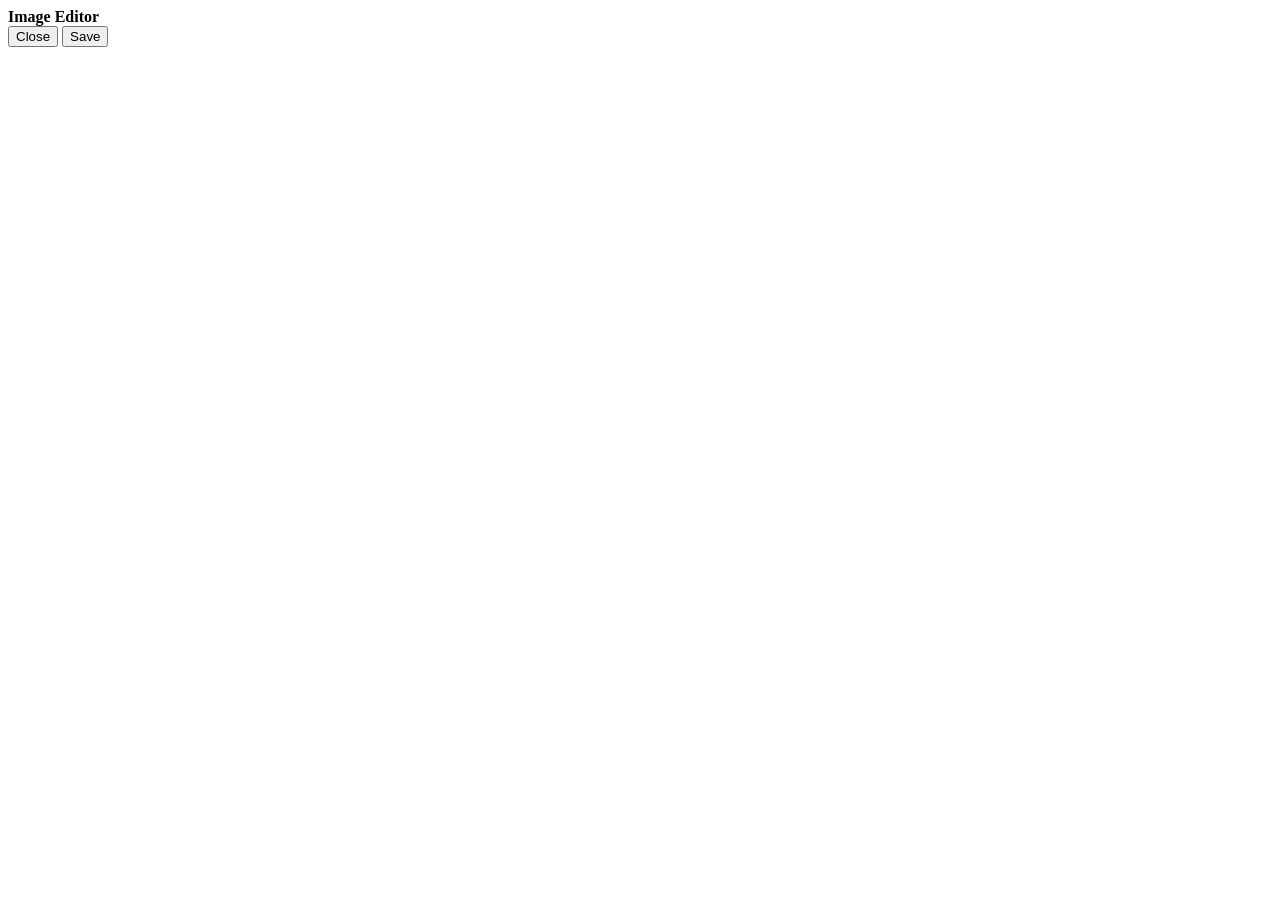
==== studio_static/editor.html @ c8d24163 "Release Grok Studio Lab V5 for Windows" ====
<!doctype html>
<html lang="en">
  <head>
    <meta charset="utf-8" />
    <meta name="viewport" content="width=device-width, initial-scale=1" />
    <title>Grok Studio Image Editor</title>
    <link rel="stylesheet" href="/assets/vendor/tui-image-editor/tui-color-picker.min.css" />
    <link rel="stylesheet" href="/assets/vendor/tui-image-editor/tui-image-editor.min.css" />
    <link rel="stylesheet" href="/assets/editor.css?v=lab-v5-20260615-01" />
  </head>
  <body>
    <header class="editor-toolbar">
      <div class="editor-title">
        <strong>Image Editor</strong>
      </div>
      <div class="editor-actions">
        <span id="editorStatus" role="status"></span>
        <button id="closeEditorBtn" class="secondary-button" type="button">Close</button>
        <button id="saveEditorBtn" class="save-button" type="button">Save</button>
      </div>
    </header>
    <main id="imageEditor"></main>
    <div id="editorOptionTemplates" hidden>
      <label class="font-control">
        <span>Font</span>
        <select id="fontSelect" aria-label="System font">
          <option value="">Select text first</option>
        </select>
      </label>
      <div class="feather-control">
        <span class="feather-label">Feather</span>
        <span class="feather-inputs">
          <input id="featherRange" type="range" min="0" max="100" step="1" value="0" aria-label="Feather" disabled />
          <input id="featherValue" type="number" min="0" max="100" step="1" value="0" aria-label="Feather value" disabled />
        </span>
      </div>
      <div class="crop-ratios" aria-label="Crop ratios">
        <button type="button" data-ratio="original">Original</button>
        <button type="button" data-ratio="custom">Custom</button>
        <button type="button" data-ratio="1">1:1</button>
        <button type="button" data-ratio="0.6666666667">2:3</button>
        <button type="button" data-ratio="1.5">3:2</button>
        <button type="button" data-ratio="0.75">3:4</button>
        <button type="button" data-ratio="1.3333333333">4:3</button>
        <button type="button" data-ratio="0.5625">9:16</button>
        <button type="button" data-ratio="1.7777777778">16:9</button>
      </div>
    </div>

    <script src="/assets/vendor/tui-image-editor/tui-color-picker.min.js"></script>
    <script src="/assets/vendor/tui-image-editor/tui-image-editor.min.js"></script>
    <script src="/assets/editor.js?v=lab-v5-20260615-01"></script>
  </body>
</html>
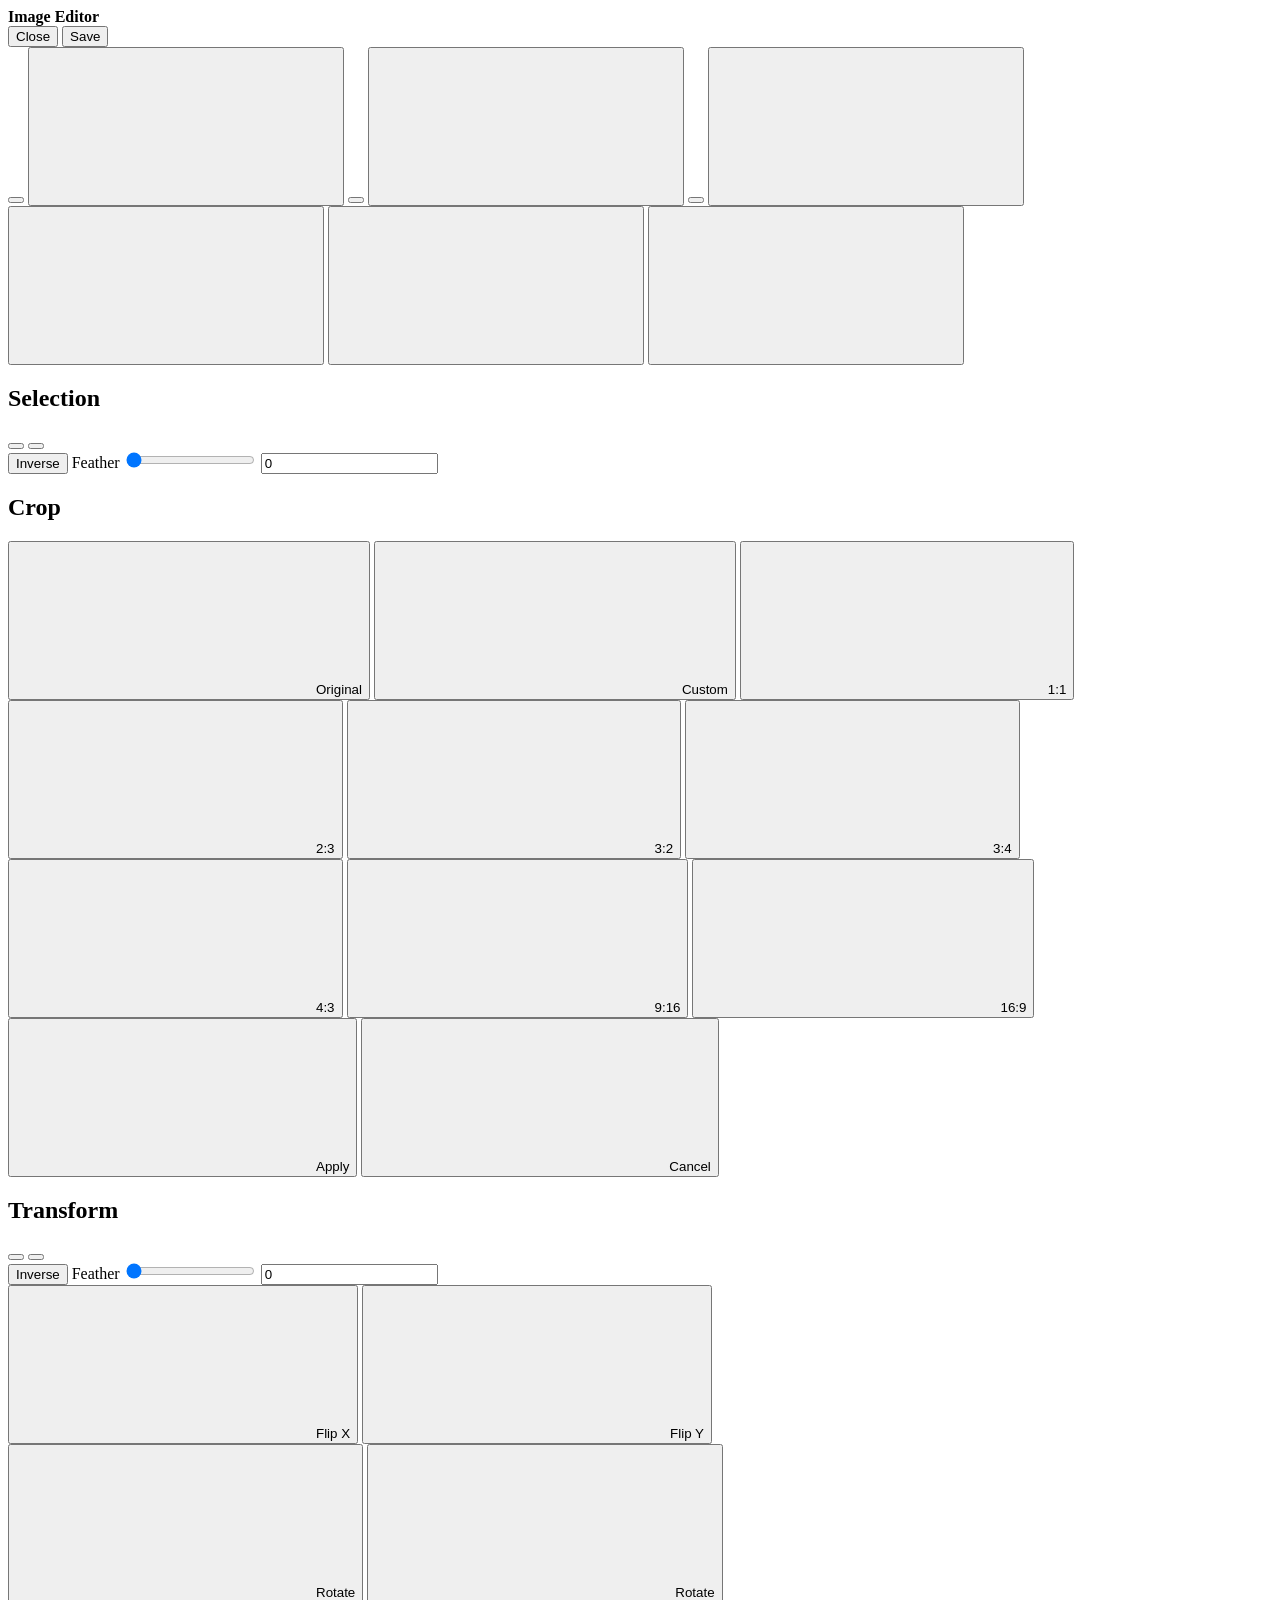
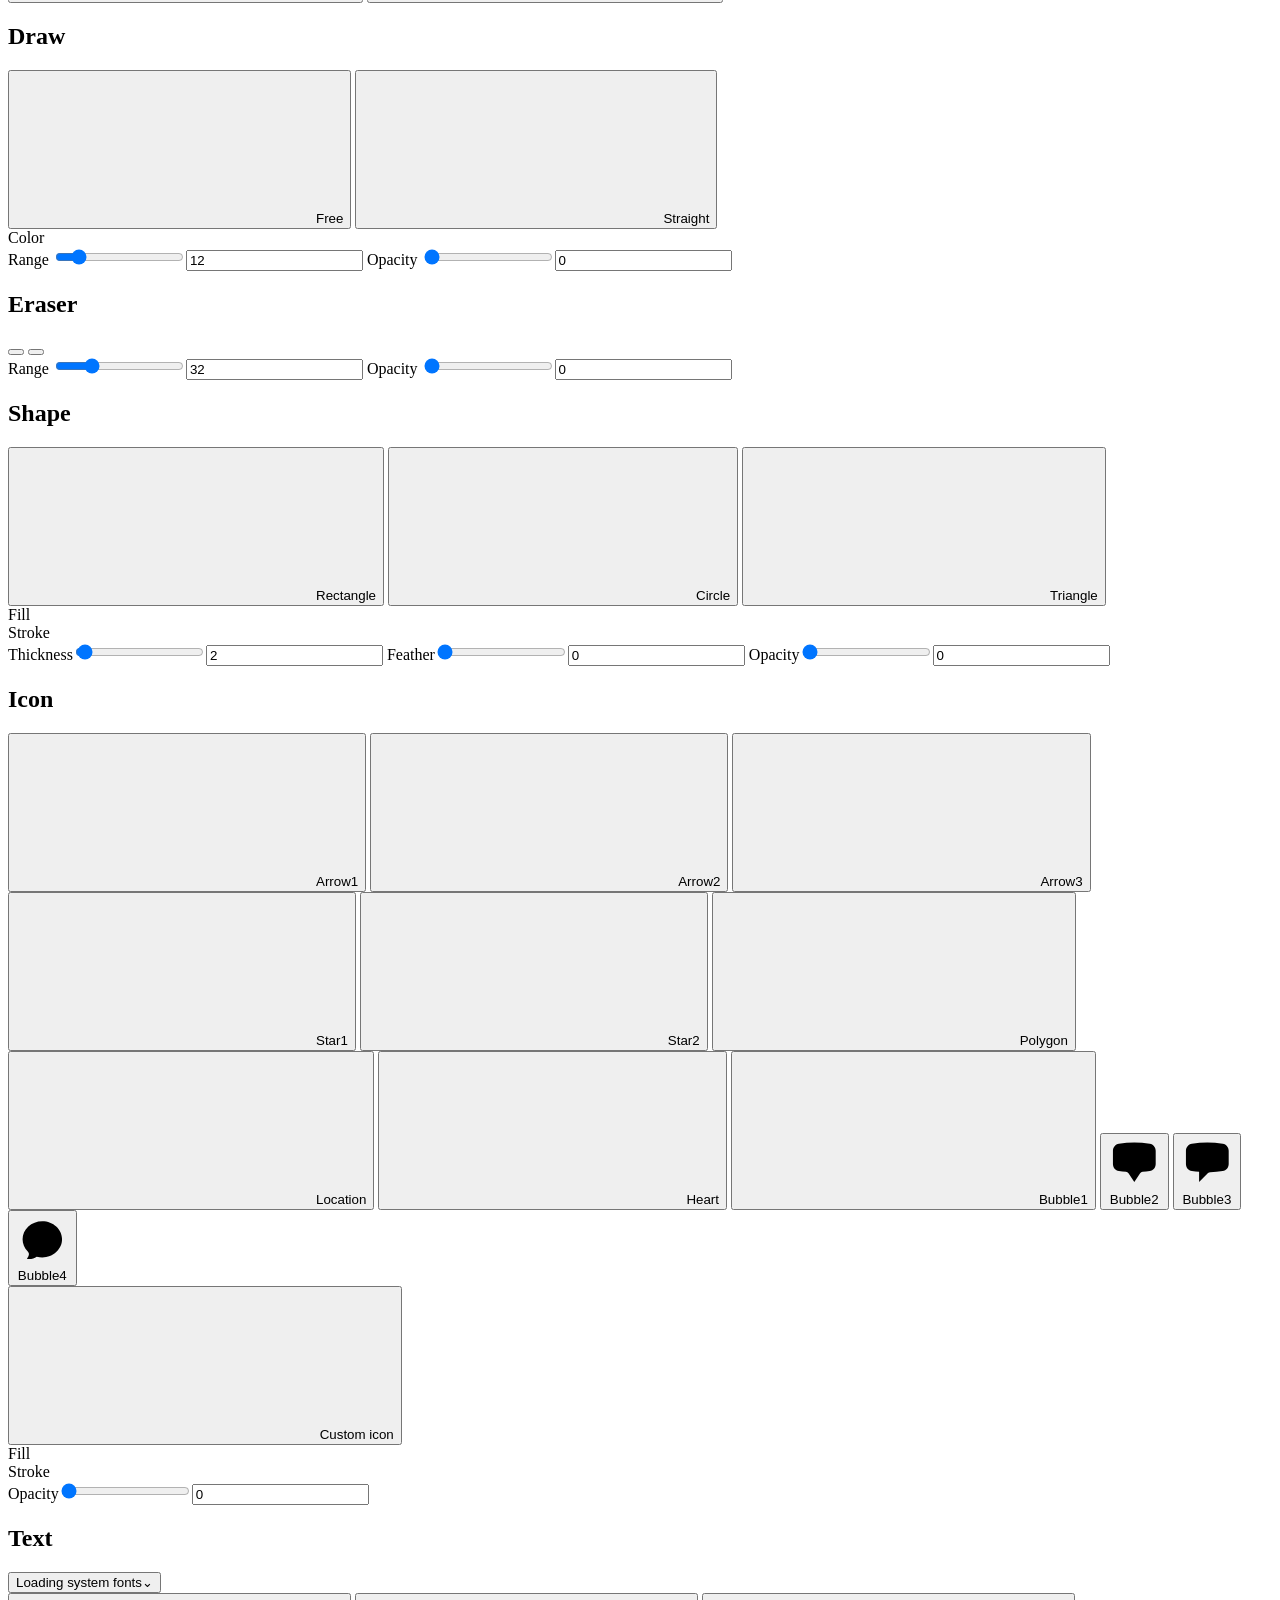
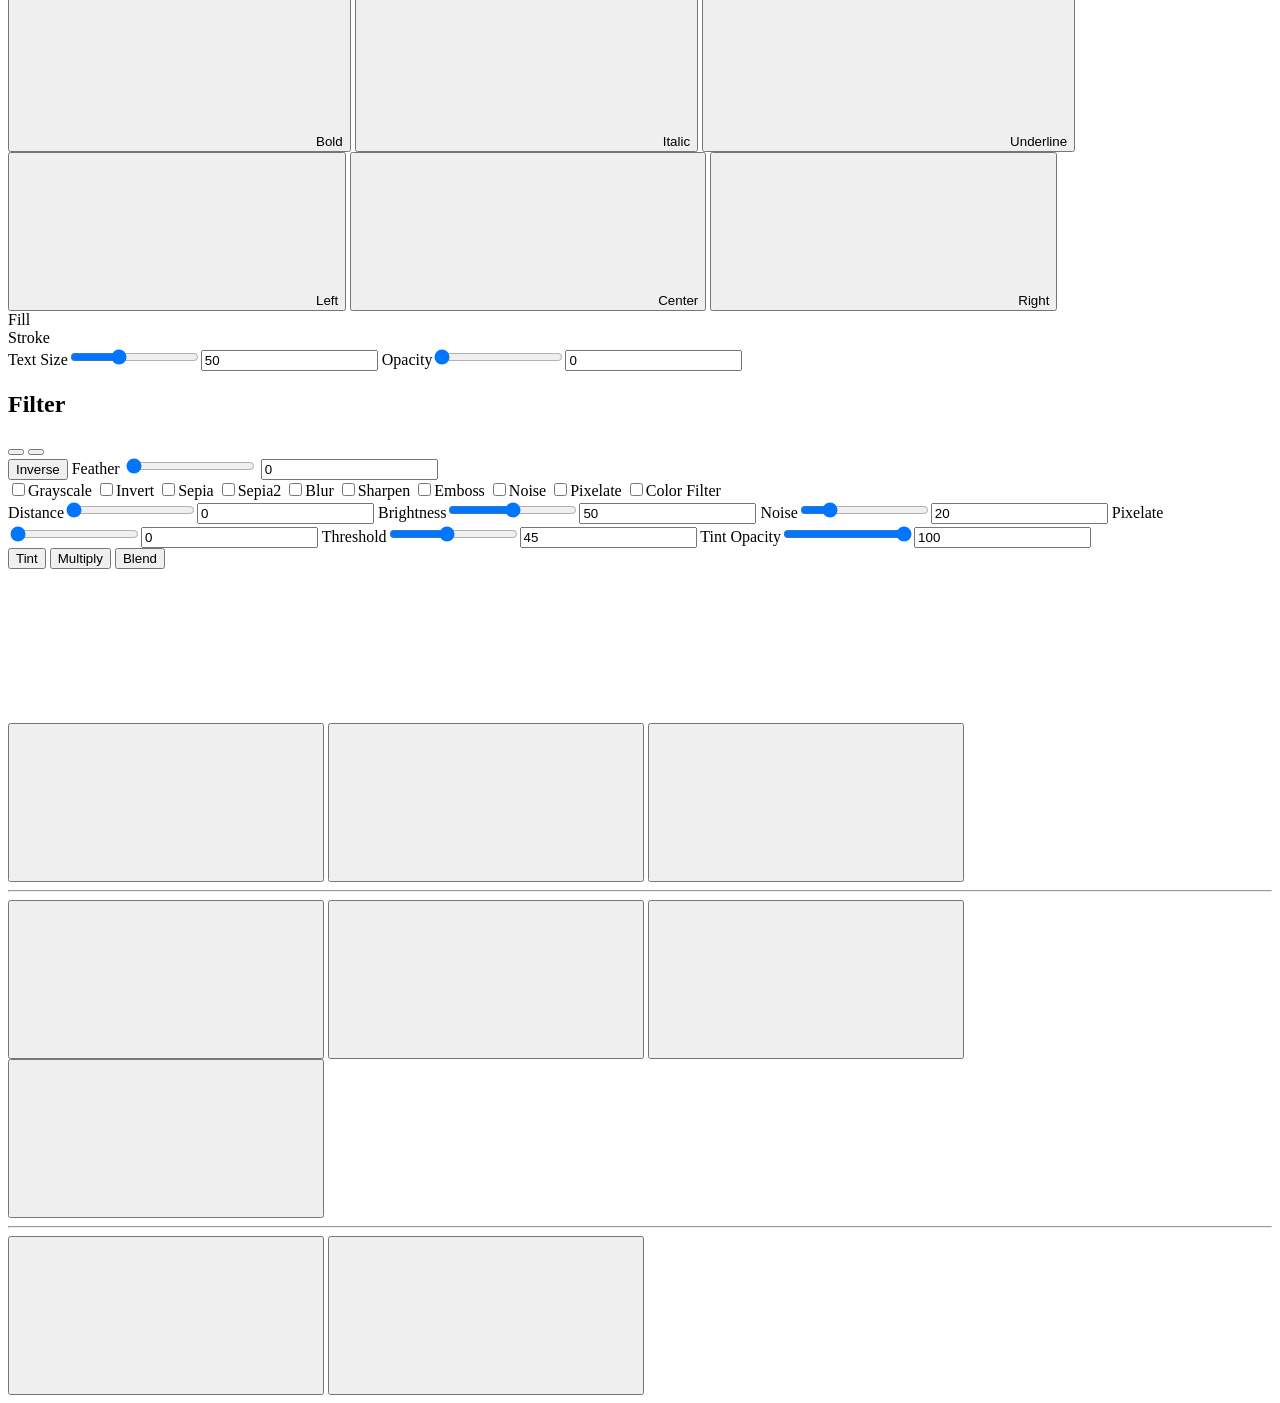
==== commit 2f393bfe: "Prepare clean release build" ====
--- a/studio_static/editor.html
+++ b/studio_static/editor.html
@@ -4,9 +4,7 @@
     <meta charset="utf-8" />
     <meta name="viewport" content="width=device-width, initial-scale=1" />
     <title>Grok Studio Image Editor</title>
-    <link rel="stylesheet" href="/assets/vendor/tui-image-editor/tui-color-picker.min.css" />
-    <link rel="stylesheet" href="/assets/vendor/tui-image-editor/tui-image-editor.min.css" />
-    <link rel="stylesheet" href="/assets/editor.css?v=lab-v5-20260615-01" />
+    <link rel="stylesheet" href="/assets/editor.css?v=lab-v5-no-gallery-editor-20260618-01" />
   </head>
   <body>
     <header class="editor-toolbar">
@@ -19,36 +17,273 @@
         <button id="saveEditorBtn" class="save-button" type="button">Save</button>
       </div>
     </header>
-    <main id="imageEditor"></main>
-    <div id="editorOptionTemplates" hidden>
-      <label class="font-control">
-        <span>Font</span>
-        <select id="fontSelect" aria-label="System font">
-          <option value="">Select text first</option>
-        </select>
-      </label>
-      <div class="feather-control">
-        <span class="feather-label">Feather</span>
-        <span class="feather-inputs">
-          <input id="featherRange" type="range" min="0" max="100" step="1" value="0" aria-label="Feather" disabled />
-          <input id="featherValue" type="number" min="0" max="100" step="1" value="0" aria-label="Feather value" disabled />
-        </span>
-      </div>
-      <div class="crop-ratios" aria-label="Crop ratios">
-        <button type="button" data-ratio="original">Original</button>
-        <button type="button" data-ratio="custom">Custom</button>
-        <button type="button" data-ratio="1">1:1</button>
-        <button type="button" data-ratio="0.6666666667">2:3</button>
-        <button type="button" data-ratio="1.5">3:2</button>
-        <button type="button" data-ratio="0.75">3:4</button>
-        <button type="button" data-ratio="1.3333333333">4:3</button>
-        <button type="button" data-ratio="0.5625">9:16</button>
-        <button type="button" data-ratio="1.7777777778">16:9</button>
-      </div>
-    </div>
-
-    <script src="/assets/vendor/tui-image-editor/tui-color-picker.min.js"></script>
-    <script src="/assets/vendor/tui-image-editor/tui-image-editor.min.js"></script>
-    <script src="/assets/editor.js?v=lab-v5-20260615-01"></script>
+
+    <main class="editor-shell" aria-label="Grok Studio image editor layout preview">
+      <nav class="tool-rail" aria-label="Editor tools">
+        <button class="tool-button tool-selection" type="button" data-tool="selection" data-tooltip="Selection" aria-label="Selection">
+          <span aria-hidden="true"></span>
+        </button>
+        <button class="tool-button tool-crop" type="button" data-tool="crop" data-tooltip="Crop" aria-label="Crop">
+          <svg class="toast-icon" aria-hidden="true"><use href="#ic-crop"></use></svg>
+        </button>
+        <button class="tool-button tool-transform" type="button" data-tool="transform" data-tooltip="Transform" aria-label="Transform">
+          <span aria-hidden="true"></span>
+        </button>
+        <button class="tool-button tool-draw" type="button" data-tool="draw" data-tooltip="Draw" aria-label="Draw">
+          <svg class="toast-icon" aria-hidden="true"><use href="#ic-draw"></use></svg>
+        </button>
+        <button class="tool-button tool-eraser" type="button" data-tool="eraser" data-tooltip="Eraser" aria-label="Eraser">
+          <span aria-hidden="true"></span>
+        </button>
+        <button class="tool-button tool-shape" type="button" data-tool="shape" data-tooltip="Shape" aria-label="Shape">
+          <svg class="toast-icon" aria-hidden="true"><use href="#ic-shape"></use></svg>
+        </button>
+        <button class="tool-button tool-icon" type="button" data-tool="icon" data-tooltip="Icon" aria-label="Icon">
+          <svg class="toast-icon" aria-hidden="true"><use href="#ic-icon"></use></svg>
+        </button>
+        <button class="tool-button tool-text" type="button" data-tool="text" data-tooltip="Text" aria-label="Text">
+          <svg class="toast-icon" aria-hidden="true"><use href="#ic-text"></use></svg>
+        </button>
+        <button class="tool-button tool-filter" type="button" data-tool="filter" data-tooltip="Filter" aria-label="Filter">
+          <svg class="toast-icon" aria-hidden="true"><use href="#ic-filter"></use></svg>
+        </button>
+      </nav>
+
+      <aside class="option-panel" aria-label="Editor options">
+        <section class="option-group selection-options" data-panel="selection" aria-label="Selection options">
+          <h2>Selection</h2>
+          <div class="selection-shapes">
+            <button class="shape-choice rectangle-choice" type="button" data-selection-shape="rect" aria-label="Rectangle selection"></button>
+            <button class="shape-choice ellipse-choice" type="button" data-selection-shape="ellipse" aria-label="Ellipse selection"></button>
+          </div>
+          <button class="inverse-button" type="button" data-selection-action="inverse">Inverse</button>
+          <label class="range-control">
+            <span>Feather</span>
+            <span class="range-inputs">
+              <input type="range" min="0" max="100" value="0" data-control="selectionFeather" tabindex="-1" />
+              <input type="text" value="0" tabindex="-1" aria-label="Feather value" />
+            </span>
+          </label>
+        </section>
+        <section class="option-group" data-panel="crop" aria-label="Crop options">
+          <h2>Crop</h2>
+          <div class="crop-grid">
+            <button class="crop-choice" type="button" data-ratio="original"><svg class="toast-icon" aria-hidden="true"><use href="#ic-crop"></use></svg><span>Original</span></button>
+            <button class="crop-choice" type="button" data-ratio="custom"><svg class="toast-icon" aria-hidden="true"><use href="#ic-crop"></use></svg><span>Custom</span></button>
+            <button class="crop-choice" type="button" data-ratio="1"><svg class="toast-icon" aria-hidden="true"><use href="#ic-crop"></use></svg><span>1:1</span></button>
+            <button class="crop-choice" type="button" data-ratio="0.6666666667"><svg class="toast-icon" aria-hidden="true"><use href="#ic-crop"></use></svg><span>2:3</span></button>
+            <button class="crop-choice" type="button" data-ratio="1.5"><svg class="toast-icon" aria-hidden="true"><use href="#ic-crop"></use></svg><span>3:2</span></button>
+            <button class="crop-choice" type="button" data-ratio="0.75"><svg class="toast-icon" aria-hidden="true"><use href="#ic-crop"></use></svg><span>3:4</span></button>
+            <button class="crop-choice" type="button" data-ratio="1.3333333333"><svg class="toast-icon" aria-hidden="true"><use href="#ic-crop"></use></svg><span>4:3</span></button>
+            <button class="crop-choice" type="button" data-ratio="0.5625"><svg class="toast-icon" aria-hidden="true"><use href="#ic-crop"></use></svg><span>9:16</span></button>
+            <button class="crop-choice" type="button" data-ratio="1.7777777778"><svg class="toast-icon" aria-hidden="true"><use href="#ic-crop"></use></svg><span>16:9</span></button>
+          </div>
+          <div class="option-divider"></div>
+          <div class="option-actions">
+            <button type="button" data-crop-action="apply"><svg class="toast-icon" aria-hidden="true"><use href="#ic-apply"></use></svg><span>Apply</span></button>
+            <button type="button" data-crop-action="cancel"><svg class="toast-icon" aria-hidden="true"><use href="#ic-cancel"></use></svg><span>Cancel</span></button>
+          </div>
+        </section>
+        <section class="option-group" data-panel="transform" aria-label="Transform options">
+          <h2>Transform</h2>
+          <div class="selection-shapes compact selection-panel-control">
+            <button class="shape-choice active rectangle-choice" type="button" data-selection-shape="rect" aria-label="Rectangle transform area"></button>
+            <button class="shape-choice ellipse-choice" type="button" data-selection-shape="ellipse" aria-label="Ellipse transform area"></button>
+          </div>
+          <button class="inverse-button selection-panel-control" type="button" data-selection-action="inverse">Inverse</button>
+          <label class="range-control selection-panel-control">
+            <span>Feather</span>
+            <span class="range-inputs">
+              <input type="range" min="0" max="100" value="0" data-control="selectionFeather" tabindex="-1" />
+              <input type="text" value="0" tabindex="-1" aria-label="Transform feather value" />
+            </span>
+          </label>
+          <div class="option-divider"></div>
+          <div class="icon-pair">
+            <button type="button" data-transform="flipX"><svg class="toast-icon" aria-hidden="true"><use href="#ic-flip-x"></use></svg><span>Flip X</span></button>
+            <button type="button" data-transform="flipY"><svg class="toast-icon" aria-hidden="true"><use href="#ic-flip-y"></use></svg><span>Flip Y</span></button>
+          </div>
+          <div class="icon-pair">
+            <button type="button" data-transform="rotateLeft"><svg class="toast-icon" aria-hidden="true"><use href="#ic-rotate-counterclockwise"></use></svg><span>Rotate</span></button>
+            <button type="button" data-transform="rotateRight"><svg class="toast-icon" aria-hidden="true"><use href="#ic-rotate-clockwise"></use></svg><span>Rotate</span></button>
+          </div>
+        </section>
+        <section class="option-group" data-panel="draw" aria-label="Draw options">
+          <h2>Draw</h2>
+          <div class="icon-pair">
+            <button class="active" type="button" data-draw-mode="free"><svg class="toast-icon" aria-hidden="true"><use href="#ic-draw-free"></use></svg><span>Free</span></button>
+            <button type="button" data-draw-mode="line"><svg class="toast-icon" aria-hidden="true"><use href="#ic-draw-line"></use></svg><span>Straight</span></button>
+          </div>
+          <div class="option-divider"></div>
+          <div class="color-choice"><span class="color-dot blue" data-color-target="drawColor"></span><span>Color</span></div>
+          <div class="option-divider"></div>
+          <label class="range-control">
+            <span>Range</span>
+            <span class="range-inputs"><input type="range" min="1" max="80" value="12" data-control="drawSize" tabindex="-1" /><input type="text" value="12" tabindex="-1" /></span>
+          </label>
+          <label class="range-control">
+            <span>Opacity</span>
+            <span class="range-inputs"><input type="range" min="0" max="100" value="0" data-control="drawOpacity" tabindex="-1" /><input type="text" value="0" tabindex="-1" /></span>
+          </label>
+        </section>
+        <section class="option-group" data-panel="eraser" aria-label="Eraser options">
+          <h2>Eraser</h2>
+          <div class="selection-shapes compact">
+            <button class="eraser-choice active hard" type="button" data-eraser="hard" aria-label="Hard eraser"></button>
+            <button class="eraser-choice soft" type="button" data-eraser="soft" aria-label="Soft eraser"></button>
+          </div>
+          <div class="option-divider"></div>
+          <label class="range-control">
+            <span>Range</span>
+            <span class="range-inputs"><input type="range" min="1" max="120" value="32" data-control="eraserSize" tabindex="-1" /><input type="text" value="32" tabindex="-1" /></span>
+          </label>
+          <label class="range-control">
+            <span>Opacity</span>
+            <span class="range-inputs"><input type="range" min="0" max="100" value="0" data-control="eraserOpacity" tabindex="-1" /><input type="text" value="0" tabindex="-1" /></span>
+          </label>
+        </section>
+        <section class="option-group" data-panel="shape" aria-label="Shape options">
+          <h2>Shape</h2>
+          <div class="shape-grid">
+            <button type="button" data-shape="rect"><svg class="toast-icon" aria-hidden="true"><use href="#ic-shape-rectangle"></use></svg><span>Rectangle</span></button>
+            <button type="button" data-shape="circle"><svg class="toast-icon" aria-hidden="true"><use href="#ic-shape-circle"></use></svg><span>Circle</span></button>
+            <button type="button" data-shape="triangle"><svg class="toast-icon" aria-hidden="true"><use href="#ic-shape-triangle"></use></svg><span>Triangle</span></button>
+          </div>
+          <div class="option-divider"></div>
+          <div class="color-row"><div class="color-choice"><span class="color-dot none" data-color-target="shapeFill"></span><span>Fill</span></div><div class="color-choice"><span class="color-dot yellow" data-color-target="shapeStrokeColor"></span><span>Stroke</span></div></div>
+          <div class="option-divider"></div>
+          <label class="range-control"><span>Thickness</span><span class="range-inputs"><input type="range" min="0" max="100" value="2" data-control="shapeStroke" tabindex="-1" /><input type="text" value="2" tabindex="-1" /></span></label>
+          <label class="range-control"><span>Feather</span><span class="range-inputs"><input type="range" min="0" max="100" value="0" data-control="shapeFeather" tabindex="-1" /><input type="text" value="0" tabindex="-1" /></span></label>
+          <label class="range-control"><span>Opacity</span><span class="range-inputs"><input type="range" min="0" max="100" value="0" data-control="shapeOpacity" tabindex="-1" /><input type="text" value="0" tabindex="-1" /></span></label>
+        </section>
+        <section class="option-group" data-panel="icon" aria-label="Icon options">
+          <h2>Icon</h2>
+          <div class="icon-grid">
+            <button type="button" data-icon="arrow"><svg class="toast-icon" aria-hidden="true"><use href="#ic-icon-arrow"></use></svg><span>Arrow1</span></button>
+            <button type="button" data-icon="arrow2"><svg class="toast-icon" aria-hidden="true"><use href="#ic-icon-arrow-2"></use></svg><span>Arrow2</span></button>
+            <button type="button" data-icon="arrow3"><svg class="toast-icon" aria-hidden="true"><use href="#ic-icon-arrow-3"></use></svg><span>Arrow3</span></button>
+            <button type="button" data-icon="star"><svg class="toast-icon" aria-hidden="true"><use href="#ic-icon-star"></use></svg><span>Star1</span></button>
+            <button type="button" data-icon="star2"><svg class="toast-icon" aria-hidden="true"><use href="#ic-icon-star-2"></use></svg><span>Star2</span></button>
+            <button type="button" data-icon="polygon"><svg class="toast-icon" aria-hidden="true"><use href="#ic-icon-polygon"></use></svg><span>Polygon</span></button>
+            <button type="button" data-icon="location"><svg class="toast-icon" aria-hidden="true"><use href="#ic-icon-location"></use></svg><span>Location</span></button>
+            <button type="button" data-icon="heart"><svg class="toast-icon" aria-hidden="true"><use href="#ic-icon-heart"></use></svg><span>Heart</span></button>
+            <button type="button" data-icon="bubble"><svg class="toast-icon" aria-hidden="true"><use href="#ic-icon-bubble"></use></svg><span>Bubble1</span></button>
+            <button type="button" data-icon="bubble1">
+              <svg class="custom-svg-icon" viewBox="0 0 24 24" aria-hidden="true"><path d="M2.25 12.76c0 1.6 1.123 2.994 2.707 3.227 1.068.157 2.148.279 3.238.364.466.037.893.281 1.153.671L12 21l2.652-3.978c.26-.39.687-.634 1.153-.67 1.09-.086 2.17-.208 3.238-.365 1.584-.233 2.707-1.626 2.707-3.228V6.741c0-1.602-1.123-2.995-2.707-3.228A48.394 48.394 0 0 0 12 3c-2.392 0-4.744.175-7.043.513C3.373 3.746 2.25 5.14 2.25 6.741v6.018Z" /></svg>
+              <span>Bubble2</span>
+            </button>
+            <button type="button" data-icon="bubble2">
+              <svg class="custom-svg-icon" viewBox="0 0 24 24" aria-hidden="true"><path d="M2.25 12.76c0 1.6 1.123 2.994 2.707 3.227 1.087.16 2.185.283 3.293.369V21l4.076-4.076a1.526 1.526 0 0 1 1.037-.443 48.282 48.282 0 0 0 5.68-.494c1.584-.233 2.707-1.626 2.707-3.228V6.741c0-1.602-1.123-2.995-2.707-3.228A48.394 48.394 0 0 0 12 3c-2.392 0-4.744.175-7.043.513C3.373 3.746 2.25 5.14 2.25 6.741v6.018Z" /></svg>
+              <span>Bubble3</span>
+            </button>
+            <button type="button" data-icon="bubble3">
+              <svg class="custom-svg-icon" viewBox="0 0 24 24" aria-hidden="true"><path d="M12 20.25c4.97 0 9-3.694 9-8.25s-4.03-8.25-9-8.25S3 7.444 3 12c0 2.104.859 4.023 2.273 5.48.432.447.74 1.04.586 1.641a4.483 4.483 0 0 1-.923 1.785A5.969 5.969 0 0 0 6 21c1.282 0 2.47-.402 3.445-1.087.81.22 1.668.337 2.555.337Z" /></svg>
+              <span>Bubble4</span>
+            </button>
+          </div>
+          <div class="option-divider"></div>
+          <button class="custom-icon-button" type="button" data-icon="custom">
+            <svg class="toast-icon" aria-hidden="true"><use href="#ic-icon-load"></use></svg>
+            <span>Custom icon</span>
+          </button>
+          <div class="option-divider"></div>
+          <div class="color-row"><div class="color-choice" data-icon-fill-choice><span class="color-dot yellow" data-color-target="iconFill"></span><span>Fill</span></div><div class="color-choice muted"><span class="color-dot white" data-color-target="iconStrokeColor"></span><span>Stroke</span></div></div>
+          <label class="range-control"><span>Opacity</span><span class="range-inputs"><input type="range" min="0" max="100" value="0" data-control="iconOpacity" tabindex="-1" /><input type="text" value="0" tabindex="-1" /></span></label>
+        </section>
+        <section class="option-group" data-panel="text" aria-label="Text options">
+          <h2>Text</h2>
+          <div class="font-picker">
+            <button class="fake-select" type="button" data-font-toggle><span data-font-label>Loading system fonts</span><span>⌄</span></button>
+            <div class="font-menu" data-font-menu></div>
+          </div>
+          <div class="option-divider"></div>
+          <div class="icon-pair triple">
+            <button type="button" data-text-style="bold"><svg class="toast-icon" aria-hidden="true"><use href="#ic-text-bold"></use></svg><span>Bold</span></button>
+            <button type="button" data-text-style="italic"><svg class="toast-icon" aria-hidden="true"><use href="#ic-text-italic"></use></svg><span>Italic</span></button>
+            <button type="button" data-text-style="underline"><svg class="toast-icon" aria-hidden="true"><use href="#ic-text-underline"></use></svg><span>Underline</span></button>
+          </div>
+          <div class="icon-pair triple">
+            <button type="button" data-text-align="left"><svg class="toast-icon" aria-hidden="true"><use href="#ic-text-align-left"></use></svg><span>Left</span></button>
+            <button class="active" type="button" data-text-align="center"><svg class="toast-icon" aria-hidden="true"><use href="#ic-text-align-center"></use></svg><span>Center</span></button>
+            <button type="button" data-text-align="right"><svg class="toast-icon" aria-hidden="true"><use href="#ic-text-align-right"></use></svg><span>Right</span></button>
+          </div>
+          <div class="option-divider"></div>
+          <div class="color-row"><div class="color-choice"><span class="color-dot yellow" data-color-target="textFill"></span><span>Fill</span></div><div class="color-choice"><span class="color-dot white" data-color-target="textStrokeColor"></span><span>Stroke</span></div></div>
+          <label class="range-control"><span>Text Size</span><span class="range-inputs"><input type="range" min="10" max="120" value="50" data-control="textSize" tabindex="-1" /><input type="text" value="50" tabindex="-1" /></span></label>
+          <label class="range-control"><span>Opacity</span><span class="range-inputs"><input type="range" min="0" max="100" value="0" data-control="textOpacity" tabindex="-1" /><input type="text" value="0" tabindex="-1" /></span></label>
+        </section>
+        <section class="option-group" data-panel="filter" aria-label="Filter options">
+          <h2>Filter</h2>
+          <div class="selection-shapes compact selection-panel-control">
+            <button class="shape-choice active rectangle-choice" type="button" data-selection-shape="rect" aria-label="Rectangle filter area"></button>
+            <button class="shape-choice ellipse-choice" type="button" data-selection-shape="ellipse" aria-label="Ellipse filter area"></button>
+          </div>
+          <button class="inverse-button selection-panel-control" type="button" data-selection-action="inverse">Inverse</button>
+          <label class="range-control selection-panel-control">
+            <span>Feather</span>
+            <span class="range-inputs">
+              <input type="range" min="0" max="100" value="0" data-control="selectionFeather" tabindex="-1" />
+              <input type="text" value="0" tabindex="-1" aria-label="Filter feather value" />
+            </span>
+          </label>
+          <div class="option-divider"></div>
+          <div class="filter-list">
+            <label><input type="checkbox" data-filter="grayscale" tabindex="-1" />Grayscale</label>
+            <label><input type="checkbox" data-filter="invert" tabindex="-1" />Invert</label>
+            <label><input type="checkbox" data-filter="sepia" tabindex="-1" />Sepia</label>
+            <label><input type="checkbox" data-filter="sepia2" tabindex="-1" />Sepia2</label>
+            <label><input type="checkbox" data-filter="blur" tabindex="-1" />Blur</label>
+            <label><input type="checkbox" data-filter="sharpen" tabindex="-1" />Sharpen</label>
+            <label><input type="checkbox" data-filter="emboss" tabindex="-1" />Emboss</label>
+            <label><input type="checkbox" data-filter="noiseEnabled" tabindex="-1" />Noise</label>
+            <label><input type="checkbox" data-filter="pixelate" tabindex="-1" />Pixelate</label>
+            <label><input type="checkbox" data-filter="color-filter" tabindex="-1" />Color Filter</label>
+          </div>
+          <div class="option-divider"></div>
+          <label class="range-control muted"><span>Distance</span><span class="range-inputs"><input type="range" min="0" max="100" value="0" data-filter-range="distance" tabindex="-1" /><input type="text" value="0" tabindex="-1" /></span></label>
+          <label class="range-control"><span>Brightness</span><span class="range-inputs"><input type="range" min="0" max="100" value="50" data-filter-range="brightness" tabindex="-1" /><input type="text" value="50" tabindex="-1" /></span></label>
+          <label class="range-control"><span>Noise</span><span class="range-inputs"><input type="range" min="0" max="100" value="20" data-filter-range="noise" tabindex="-1" /><input type="text" value="20" tabindex="-1" /></span></label>
+          <label class="range-control"><span>Pixelate</span><span class="range-inputs"><input type="range" min="0" max="100" value="0" data-filter-range="pixelate" tabindex="-1" /><input type="text" value="0" tabindex="-1" /></span></label>
+          <label class="range-control"><span>Threshold</span><span class="range-inputs"><input type="range" min="0" max="100" value="45" data-filter-range="threshold" tabindex="-1" /><input type="text" value="45" tabindex="-1" /></span></label>
+          <label class="range-control"><span>Tint Opacity</span><span class="range-inputs"><input type="range" min="0" max="100" value="100" data-filter-range="tintOpacity" tabindex="-1" /><input type="text" value="100" tabindex="-1" /></span></label>
+          <div class="filter-color-row">
+            <button type="button" data-filter-blend="tint"><span class="color-dot cyan" data-color-target="filterTint"></span><span>Tint</span></button>
+            <button type="button" data-filter-blend="multiply"><span class="color-dot indigo" data-color-target="filterMultiply"></span><span>Multiply</span></button>
+            <button type="button" data-filter-blend="blend"><span class="color-dot yellow" data-color-target="filterBlend"></span><span>Blend</span></button>
+          </div>
+        </section>
+      </aside>
+
+      <section class="image-workspace" aria-label="Image workspace">
+        <div class="image-stage">
+          <div class="canvas-board">
+            <div class="canvas-clip" aria-hidden="true">
+              <canvas id="imageCanvas"></canvas>
+              <img id="editorImage" alt="" />
+              <canvas id="paintCanvas"></canvas>
+            </div>
+            <div id="objectLayer" aria-hidden="true"></div>
+            <div id="selectionOverlay" aria-hidden="true"></div>
+            <div id="cropOverlay" aria-hidden="true"></div>
+            <div id="floatingToolbarLayer" aria-hidden="true"></div>
+          </div>
+        </div>
+        <aside class="right-tools" aria-label="View tools">
+          <button type="button" data-action="zoom-in" data-tooltip="Zoom In" aria-label="Zoom in" title="Zoom In"><svg class="toast-icon" aria-hidden="true"><use href="#ic-zoom-in"></use></svg></button>
+          <button type="button" data-action="zoom-out" data-tooltip="Zoom Out" aria-label="Zoom out" title="Zoom Out"><svg class="toast-icon" aria-hidden="true"><use href="#ic-zoom-out"></use></svg></button>
+          <button type="button" data-action="hand" data-tooltip="Hand" aria-label="Hand" title="Hand"><svg class="toast-icon" aria-hidden="true"><use href="#ic-hand"></use></svg></button>
+          <hr />
+          <button type="button" data-action="history" data-tooltip="History" aria-label="History" title="History"><svg class="toast-icon" aria-hidden="true"><use href="#ic-history"></use></svg></button>
+          <button type="button" data-action="undo" data-tooltip="Undo" aria-label="Undo" title="Undo"><svg class="toast-icon" aria-hidden="true"><use href="#ic-undo"></use></svg></button>
+          <button type="button" data-action="redo" data-tooltip="Redo" aria-label="Redo" title="Redo"><svg class="toast-icon" aria-hidden="true"><use href="#ic-redo"></use></svg></button>
+          <button type="button" data-action="reset" data-tooltip="Reset View" aria-label="Reset view" title="Reset View"><svg class="toast-icon" aria-hidden="true"><use href="#ic-reset"></use></svg></button>
+          <hr />
+          <button type="button" data-action="delete" data-tooltip="Delete Selection" aria-label="Delete selection" title="Delete Selection"><svg class="toast-icon" aria-hidden="true"><use href="#ic-delete"></use></svg></button>
+          <button type="button" data-action="delete-all" data-tooltip="Clear All Edits" aria-label="Clear all edits" title="Clear All Edits"><svg class="toast-icon" aria-hidden="true"><use href="#ic-delete-all"></use></svg></button>
+        </aside>
+      </section>
+    </main>
+
+    <script src="/assets/editor.js?v=lab-v5-no-gallery-editor-20260618-01"></script>
   </body>
 </html>
